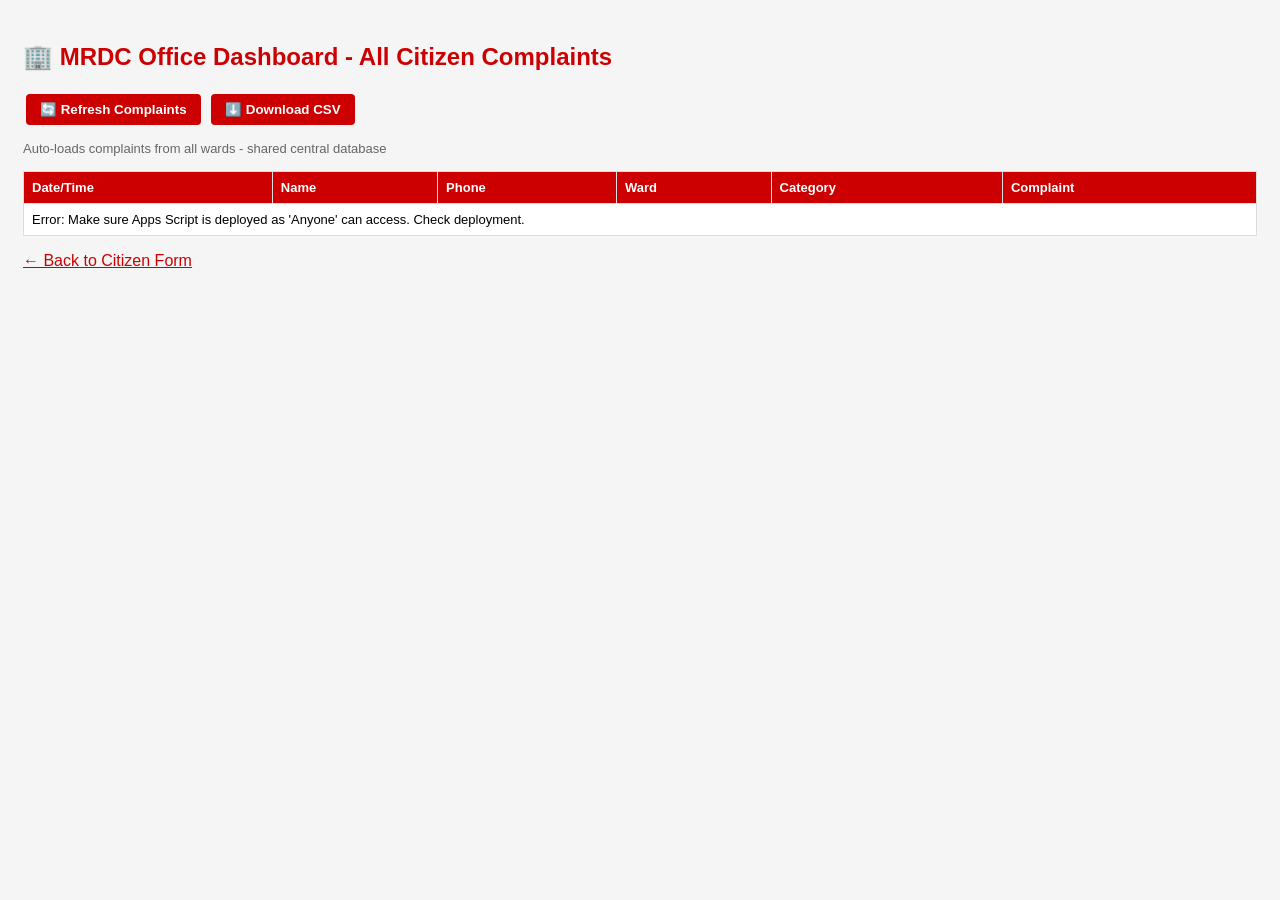
==== admin.html @ d5761940 "Rename Admin.html to admin.html" ====
<!DOCTYPE html>
<html>
<head>
<meta charset="UTF-8"><meta name="viewport" content="width=device-width, initial-scale=1.0">
<title>MRDC Admin Office</title>
<style>
body{font-family:Arial;padding:15px;background:#f5f5f5}
table{width:100%;background:white;border-collapse:collapse;margin-top:15px}
th,td{border:1px solid #ddd;padding:8px;font-size:13px;text-align:left}
th{background:#cc0000;color:white;position:sticky;top:0}
button{padding:8px 14px;background:#cc0000;color:white;border:none;border-radius:4px;cursor:pointer;margin:3px;font-weight:bold}
button:hover{background:#990000}
h2{color:#cc0000}
</style>
</head>
<body>
<h2>🏢 MRDC Office Dashboard - All Citizen Complaints</h2>
<button onclick="loadData()">🔄 Refresh Complaints</button>
<button onclick="exportCSV()">⬇️ Download CSV</button>
<p style="font-size:13px;color:#666">Auto-loads complaints from all wards - shared central database</p>
<table>
<thead><tr><th>Date/Time</th><th>Name</th><th>Phone</th><th>Ward</th><th>Category</th><th>Complaint</th></tr></thead>
<tbody id="tbody"><tr><td colspan="6">Loading complaints from office database...</td></tr></tbody>
</table>
<p><a href="index.html" style="color:#cc0000">← Back to Citizen Form</a></p>

<script>
const SCRIPT_URL = "https://script.google.com/macros/s/AKfycbzy2as-gYd1gcTYNgCK6MR3g3dkuiR1lPveC68xfMHfFPMIM0zp_xTu3muXYN56fK5qKA/exec";
async function loadData(){
  document.getElementById('tbody').innerHTML="<tr><td colspan='6'>Loading...</td></tr>";
  try{
    const res = await fetch(SCRIPT_URL);
    const data = await res.json();
    if(data.length==0){ document.getElementById('tbody').innerHTML="<tr><td colspan='6'>No complaints yet</td></tr>"; return; }
    let html="";
    data.reverse().forEach(c=>{
      const date = new Date(c.timestamp).toLocaleString();
      html+=`<tr><td>${date}</td><td>${c.name}</td><td>${c.phone}</td><td>${c.ward}</td><td>${c.category}</td><td>${c.message}</td></tr>`;
    });
    document.getElementById('tbody').innerHTML=html;
  }catch(e){
    document.getElementById('tbody').innerHTML="<tr><td colspan='6'>Error: Make sure Apps Script is deployed as 'Anyone' can access. Check deployment.</td></tr>";
  }
}
function exportCSV(){
  fetch(SCRIPT_URL).then(r=>r.json()).then(data=>{
    let csv='Date,Name,Phone,Ward,Category,Complaint,Status\n'+data.map(c=>`"${c.timestamp}","${c.name}","${c.phone}","${c.ward}","${c.category}","${c.message.replace(/"/g,'""')}","${c.status}"`).join('\n');
    let a=document.createElement('a'); a.href=URL.createObjectURL(new Blob([csv],{type:'text/csv'})); a.download='MRDC_Central_Complaints.csv'; a.click();
  });
}
loadData();
</script>
</body>
</html>
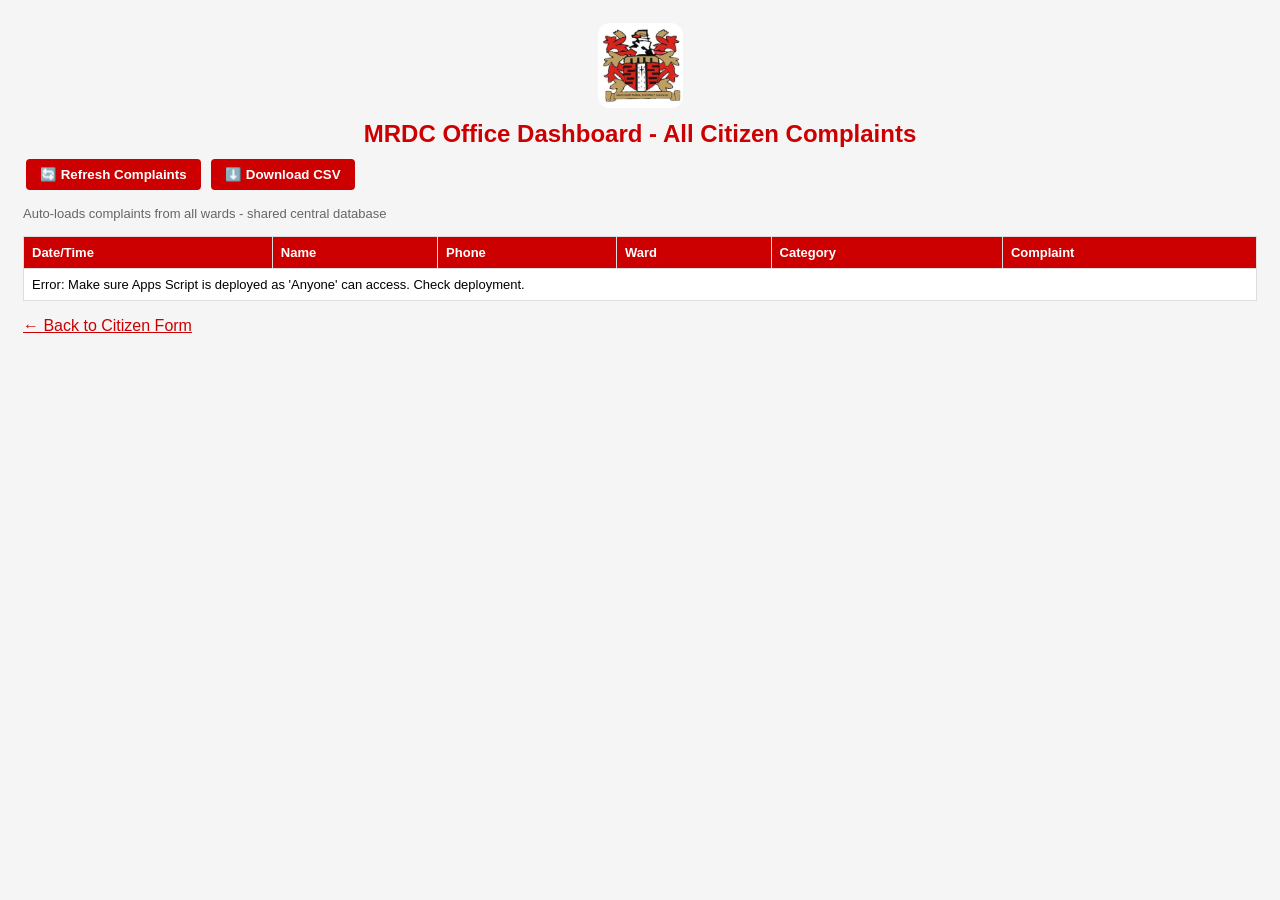
==== commit 4ab1c422: "Update admin.html" ====
--- a/admin.html
+++ b/admin.html
@@ -14,7 +14,10 @@
 </style>
 </head>
 <body>
-<h2>🏢 MRDC Office Dashboard - All Citizen Complaints</h2>
+<div style="text-align:center;">
+<img src="logo.jpg" style="width:85px;height:85px;border-radius:12px;">
+<h2 style="margin:8px 0;">MRDC Office Dashboard - All Citizen Complaints</h2>
+</div>
 <button onclick="loadData()">🔄 Refresh Complaints</button>
 <button onclick="exportCSV()">⬇️ Download CSV</button>
 <p style="font-size:13px;color:#666">Auto-loads complaints from all wards - shared central database</p>
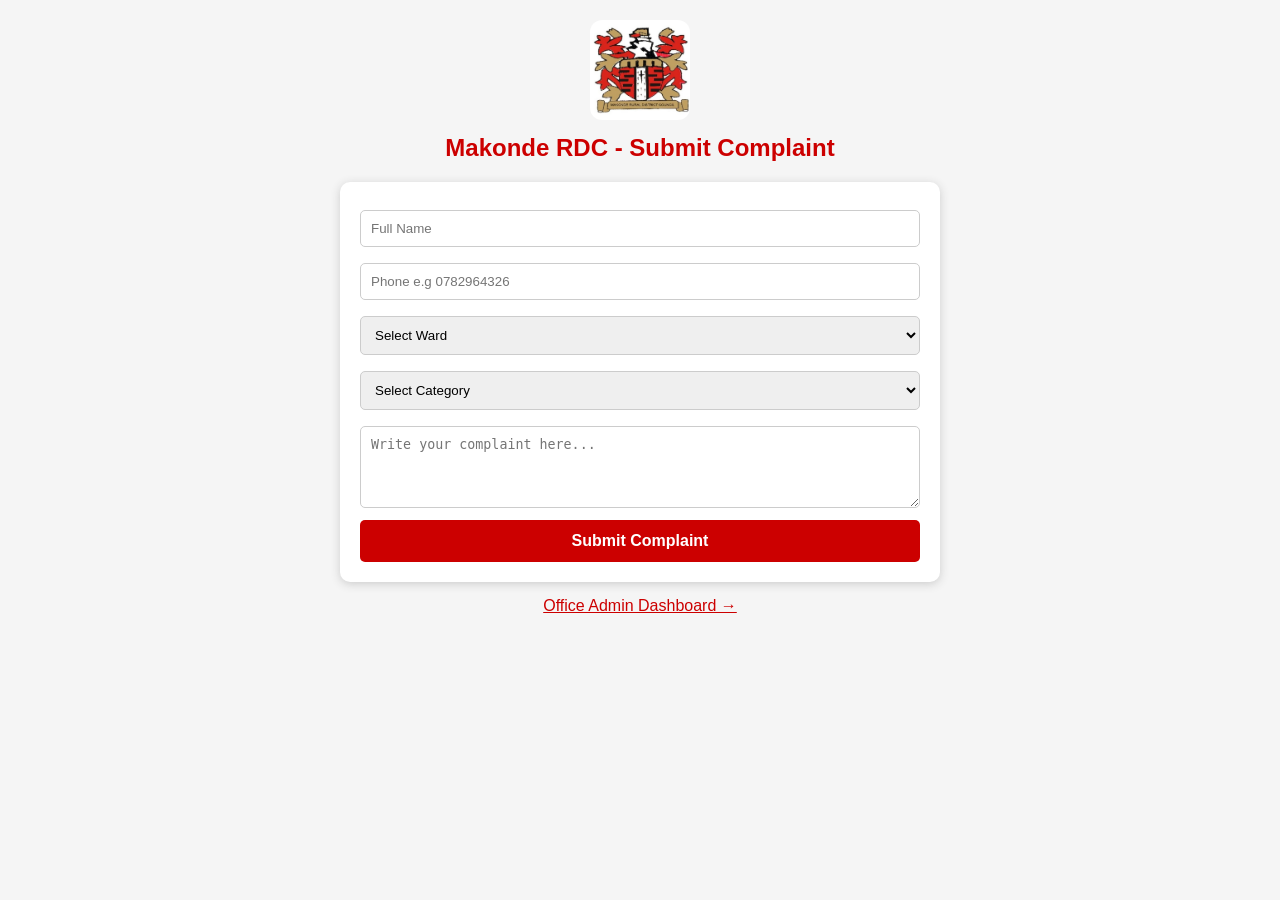
==== commit 73799beb: "Update admin.html" ====
--- a/admin.html
+++ b/admin.html
@@ -3,6 +3,23 @@
 <head>
 <meta charset="UTF-8"><meta name="viewport" content="width=device-width, initial-scale=1.0">
 <title>MRDC Admin Office</title>
+ <script>
+// === MRDC SECURE LOCK - FIXED ===
+(function() {
+  const ADMIN_PASS = "Makonde@2026"; // Change this!
+  
+  const input = prompt("🔒 MRDC Admin - Enter Password:");
+  
+  if (input !== ADMIN_PASS) {
+    alert("⛔ Access Denied. Redirecting to Citizen Form.");
+    // Stop loading complaints and force redirect
+    window.stop();
+    document.documentElement.innerHTML = '<h1 style="text-align:center;margin-top:150px;font-family:Arial">⛔ Access Denied<br><br><a href=index.html>Go to Citizen Form</a></h1>';
+    window.location.replace("index.html");
+    throw new Error("Blocked");
+  }
+})();
+</script> 
 <style>
 body{font-family:Arial;padding:15px;background:#f5f5f5}
 table{width:100%;background:white;border-collapse:collapse;margin-top:15px}
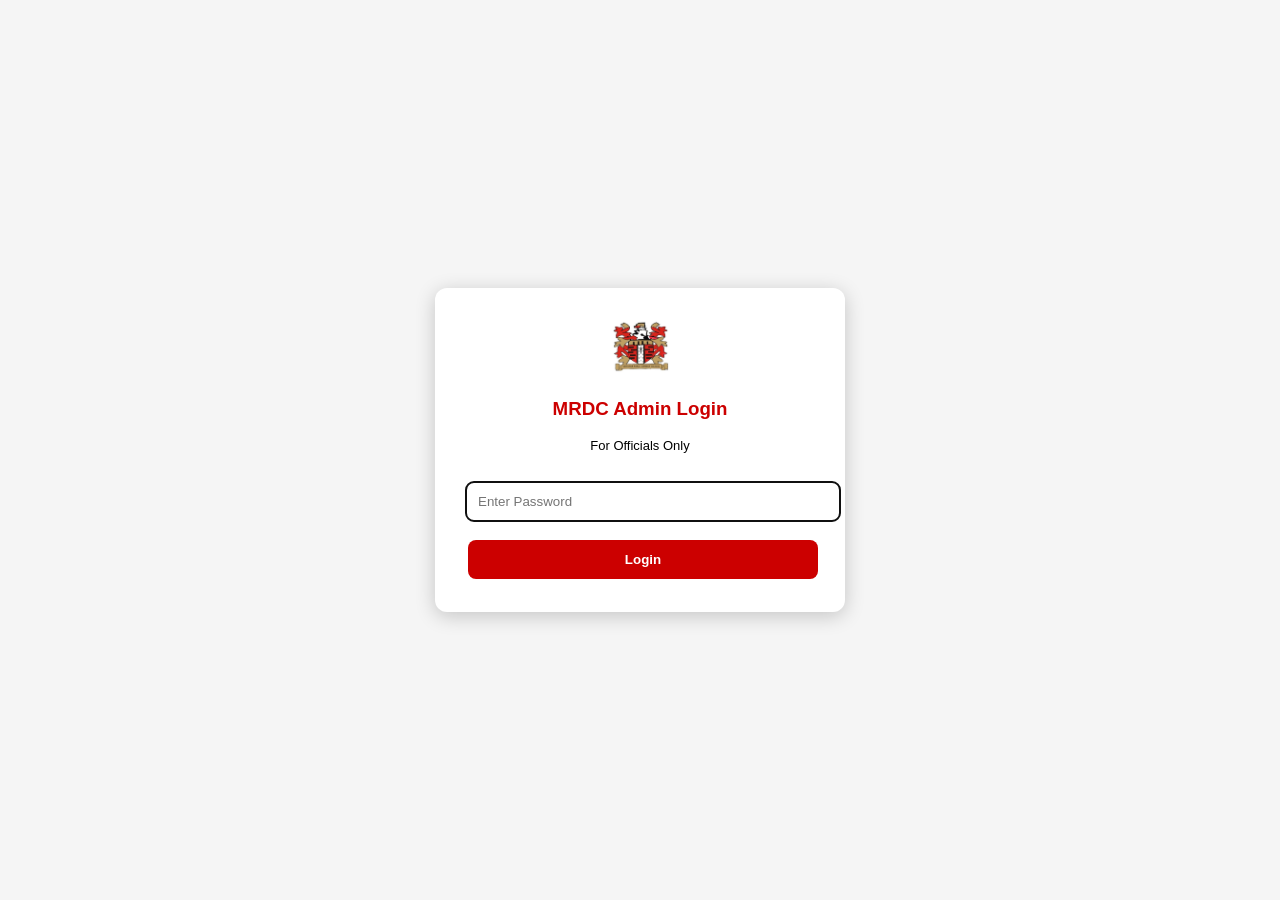
==== commit f9f92fef: "Update admin.html" ====
--- a/admin.html
+++ b/admin.html
@@ -4,21 +4,43 @@
 <meta charset="UTF-8"><meta name="viewport" content="width=device-width, initial-scale=1.0">
 <title>MRDC Admin Office</title>
  <script>
-// === MRDC SECURE LOCK - FIXED ===
-(function() {
-  const ADMIN_PASS = "Makonde@2026"; // Change this!
-  
-  const input = prompt("🔒 MRDC Admin - Enter Password:");
-  
-  if (input !== ADMIN_PASS) {
-    alert("⛔ Access Denied. Redirecting to Citizen Form.");
-    // Stop loading complaints and force redirect
-    window.stop();
-    document.documentElement.innerHTML = '<h1 style="text-align:center;margin-top:150px;font-family:Arial">⛔ Access Denied<br><br><a href=index.html>Go to Citizen Form</a></h1>';
-    window.location.replace("index.html");
-    throw new Error("Blocked");
+// We will handle login with nice form, not pop-up
+window.MRDC_PASS = "Makonde@2026";
+</script>
+<style>
+#lockScreen{position:fixed;top:0;left:0;width:100%;height:100%;background:#f5f5f5;display:flex;align-items:center;justify-content:center;z-index:99999}
+#lockBox{background:white;padding:30px;border-radius:12px;box-shadow:0 4px 20px rgba(0,0,0,0.2);text-align:center;width:90%;max-width:350px}
+#lockBox input{width:100%;padding:12px;margin:15px 0;border:1px solid #ccc;border-radius:8px}
+#lockBox button{width:100%;padding:12px;background:#cc0000;color:white;border:none;border-radius:8px;cursor:pointer;font-weight:bold}
+</style>
+<div id="lockScreen">
+  <div id="lockBox">
+    <img src="logo.jpg" style="width:60px"><br>
+    <h3 style="color:#cc0000">MRDC Admin Login</h3>
+    <p style="font-size:13px">For Officials Only</p>
+    <input type="password" id="passInput" placeholder="Enter Password">
+    <button onclick="checkPass()">Login</button>
+    <p id="err" style="color:red;font-size:12px;display:none">Wrong password</p>
+  </div>
+</div>
+<script>
+function checkPass(){
+  let p = document.getElementById('passInput').value;
+  if(p === window.MRDC_PASS){
+    document.getElementById('lockScreen').style.display='none';
+  } else {
+    document.getElementById('err').style.display='block';
+    // Wrong 3 times = kick back to citizen form
+    window.wrong = (window.wrong||0)+1;
+    if(window.wrong>=3){
+      window.location.replace("index.html");
+    }
   }
-})();
+}
+// Hide complaints until login
+document.addEventListener('DOMContentLoaded', ()=>{
+  document.getElementById('passInput').focus();
+});
 </script> 
 <style>
 body{font-family:Arial;padding:15px;background:#f5f5f5}
